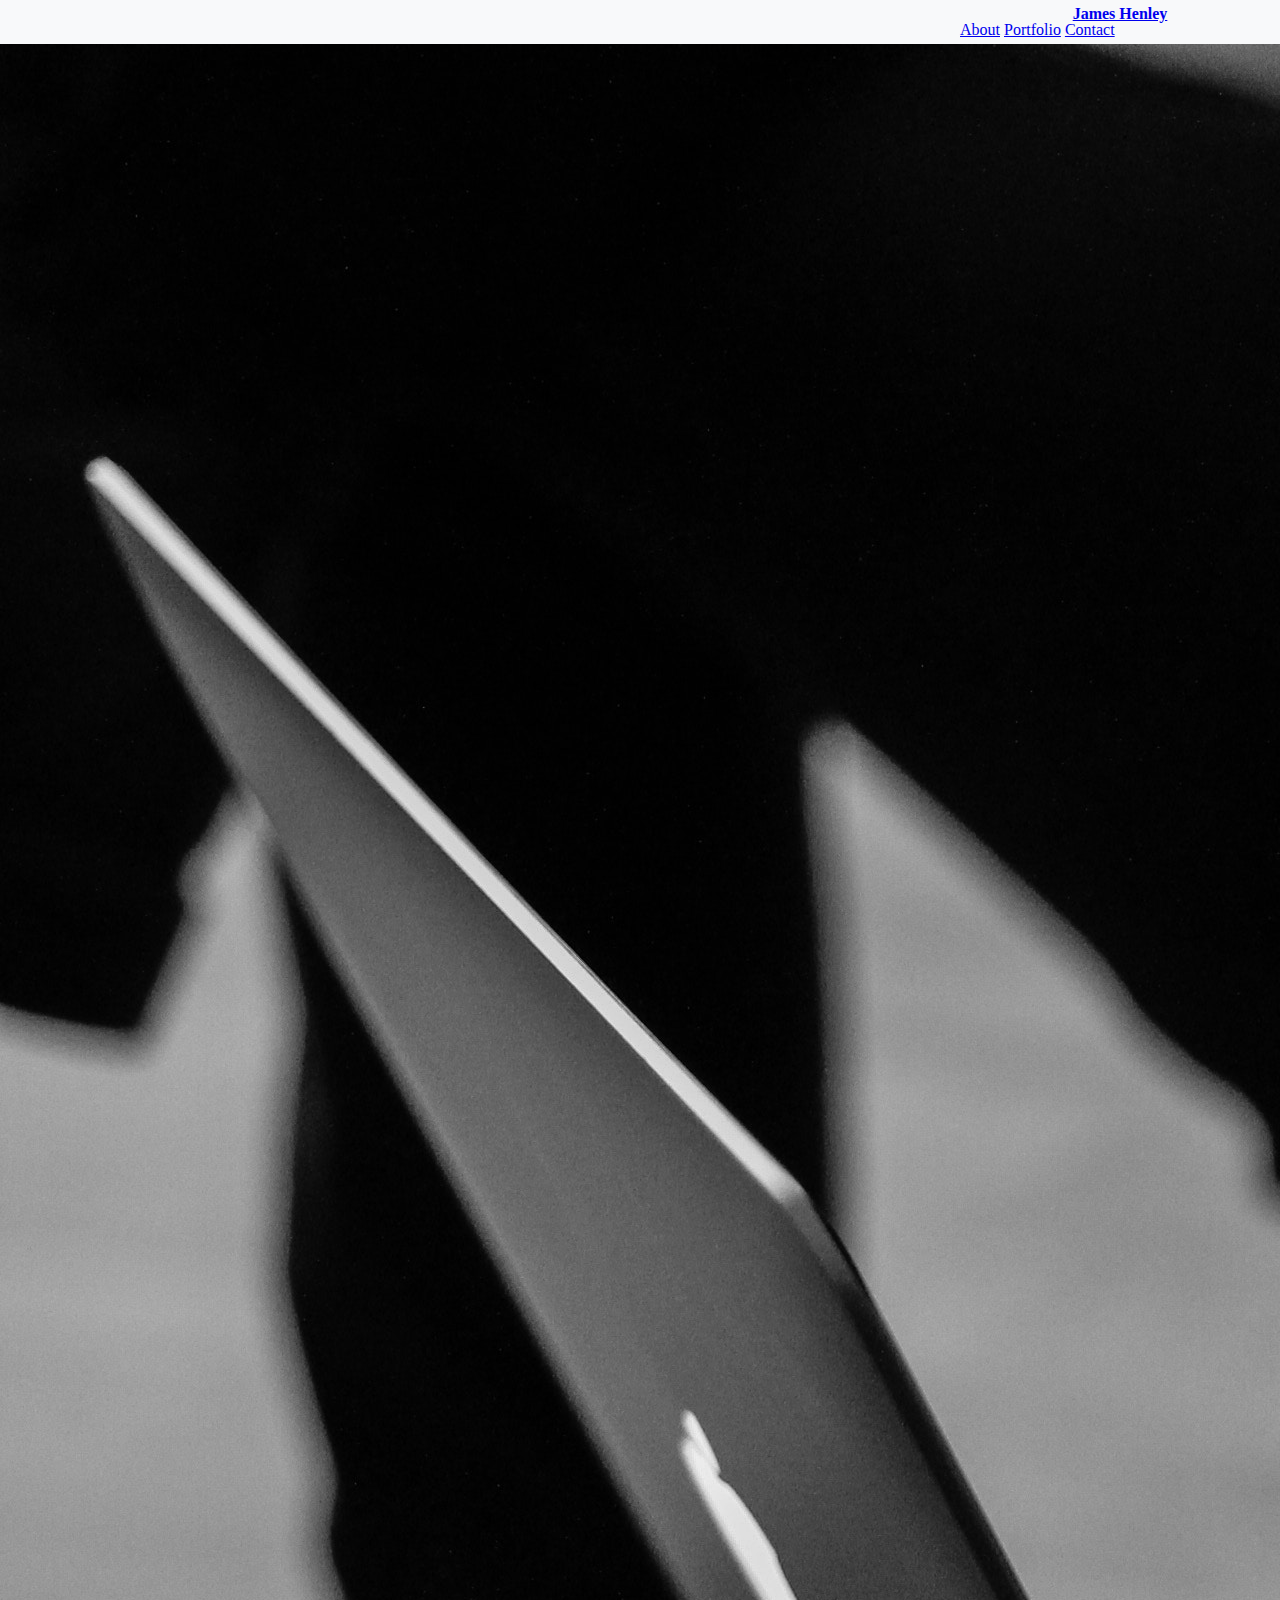
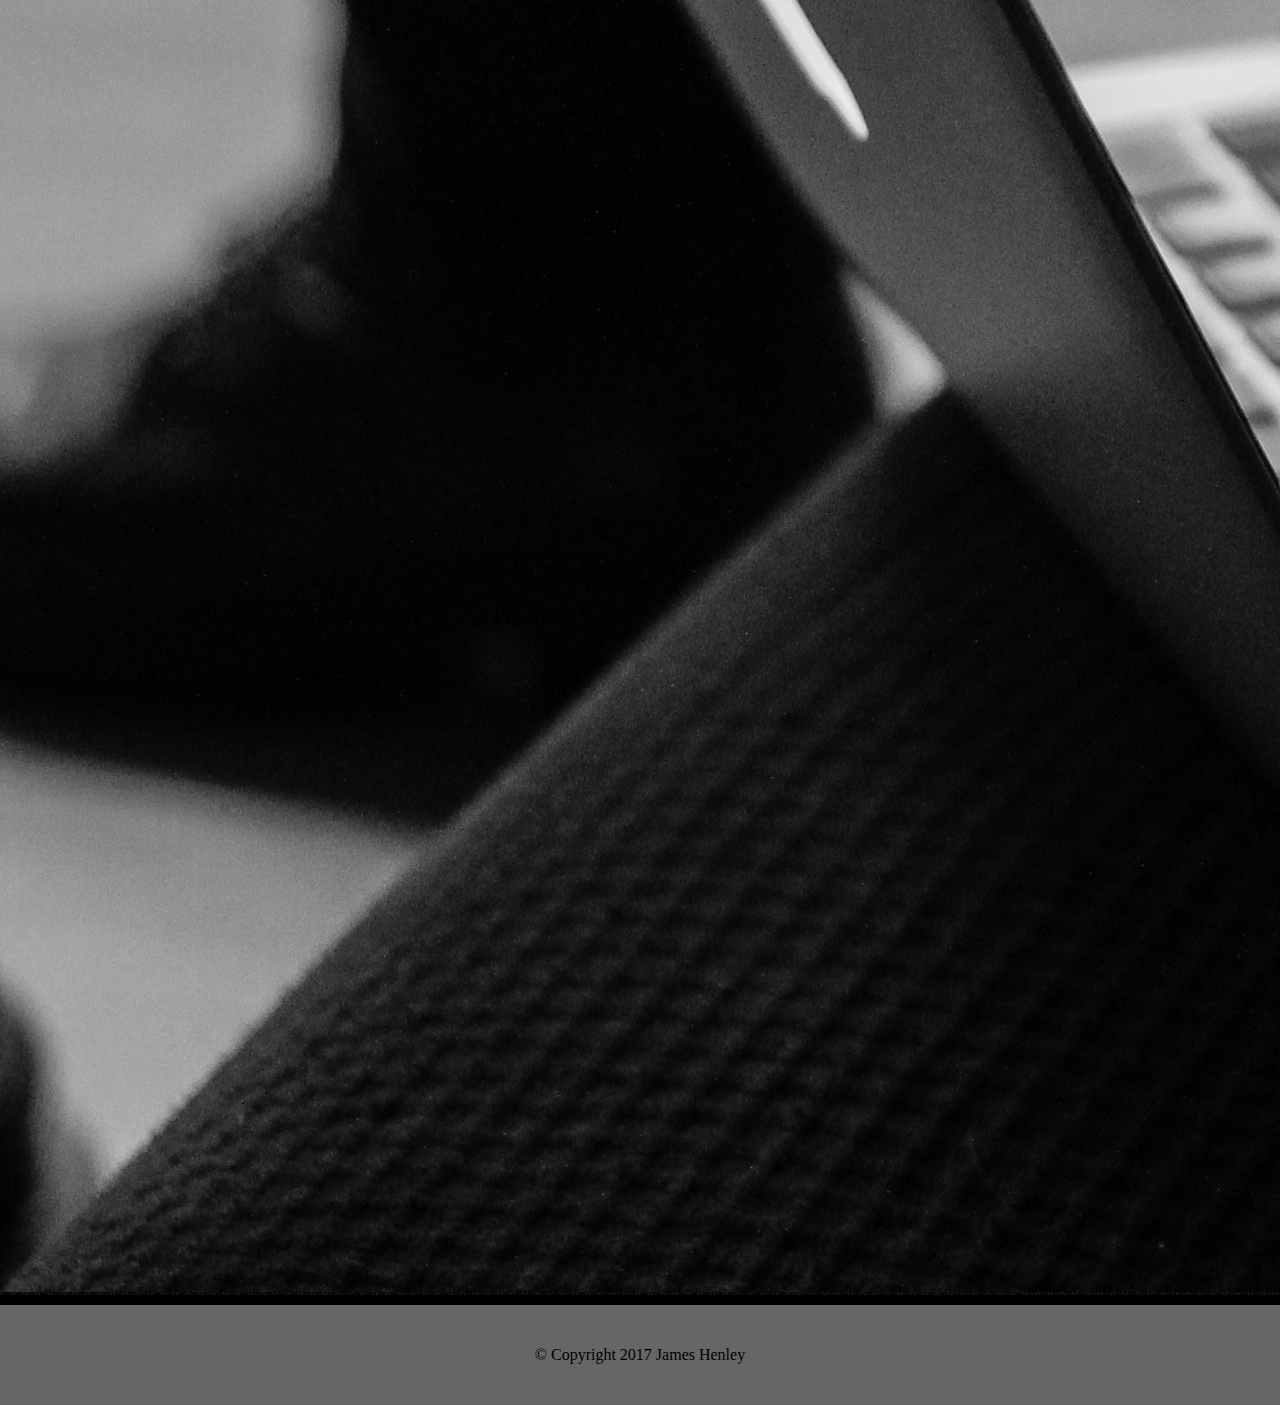
==== index.html @ 680c0650 "first commit" ====
<!DOCTYPE html>
<html>

<head>
    <title>James Henley</title>
    <meta name="viewport" content="width=device-width, initial-scale=1.0">
    <link rel="stylesheet" href="assets/css/reset.css">
    <link rel="stylesheet" href="https://maxcdn.bootstrapcdn.com/bootstrap/4.0.0-beta.2/css/bootstrap.min.css" integrity="sha384-PsH8R72JQ3SOdhVi3uxftmaW6Vc51MKb0q5P2rRUpPvrszuE4W1povHYgTpBfshb"
        crossorigin="anonymous">
    <script src="https://maxcdn.bootstrapcdn.com/bootstrap/4.0.0-beta.2/js/bootstrap.min.js" integrity="sha384-alpBpkh1PFOepccYVYDB4do5UnbKysX5WZXm3XxPqe5iKTfUKjNkCk9SaVuEZflJ"
        crossorigin="anonymous">
    </script>
    <link rel="stylesheet" href="assets/css/style.css">
</head>

<body id="homePage">

    <div class="page-wrap">

        <div class="topLine clearFix">

            <nav class="navbar navbar-expand-sm navbar-light bg-light">
				<h1>
					<a href="index.html" class="text-dark">James Henley</a>
				</h1>
				<form class="form-inline my-2 my-lg-0">
					<ul class="nav nav-pills">
						<li class="nav-item mx-auto">
							<a class="nav-link btn btn-dark active" href="about.html">About</a>
						</li>
						<li class="nav-item mx-auto">
							<a class="nav-link btn btn-light" href="portfolio.html">Portfolio</a>
						</li>
						<li class="nav-item mx-auto">
							<a class="nav-link btn btn-light" href="contact.html">Contact</a>
						</li>
					</ul>
				</form>
			</nav>
        </div>

        <video autoplay loop id="video" class="img-fluid" poster="assets/images/Background.jpg">
            <source src="assets/images/Black_Keys.mp4" type="video/mp4" />
            <source src="assets/images/Black_Keys.ogv" type="video/ogv" />
            <source src="assets/images/Black_Keys.webm" type="video/webm" />
        </video>
        <div class="emptyBox"> </div>
        <div class="footer">
            <div class="footerText">&copy; Copyright 2017 James Henley</div>
        </div>

</body>

</html>
---- assets/css/style.css ----
* {
	font-family: 'Arial', 'Helvetica Neue', Helvetica, sans-serif;
}

body,
html {
	background-image: url("../images/spiration-dark/spiration dark/spiration dark.png");
	background-repeat: repeat;
	margin: 0;
}

img {
	float: left;
}

nav li {
	display: inline-block;
}

nav {
	float: right;
	background-color: #f8f9fa;
}

h1 {
	font-family: 'Georgia', Times, Times New Roman, serif;
	background-color: #f8f9fa;
	z-index: 2;
	font-weight: bold;
	top: 0;
	text-align: center;
	width: 320px;
	float: left;
	left: 15%;
}

h2:after {
	border-bottom: 3px solid gray;
	content: '';
	display: block;
	margin-left: 5%;
	width: 85%;
}

h3 {
	font-family: 'Georgia', Times, Times New Roman, serif;
	color: black;
	text-align: center;
	font-weight: bold;
}

h3:after {
	border-bottom: 1px solid gray;
	content: '';
	display: block;
	margin-left: 15%;
	width: 75%;
}

h2,
h4,
h6,
h5 {
	font-family: 'Georgia', Times, Times New Roman, serif;
	color: black;
	font-weight: bold;
	padding: 10px;
	padding-bottom: 20px;
}

.topLine {
	background-color: #f8f9fa;
	padding-top: 6px;
	padding-bottom: 6px;
	width: 100%;
	height: 100%;
}

.overallContent {
	width: 100%;
	max-width: 960px;
	margin-left: 5%;
	margin-top: 5%;
	margin-bottom: 10%;
}

.mainContent {
	border-color: #dddddd;
	background-color: #ffffff;
	float: left;
	width: 100%;
	max-width: 630px;
	padding-bottom: 3%;
	padding-top: 3%;
	padding-left: 6%;
	padding-right: 6%;
}

.sideBar {
	background-color: #ffffff;
	max-width: 270px;
	float: right;
	padding-bottom: 3%;
	align-content: center;
}

.logo {
	float: left;
	width: 62px;
	height: 62px;
}

.placeholderPics {
	width: 100%;
	margin: 10px;
	height: 200px;
	z-index: 1;
}

.pictureLabels {
	position: relative;
	font-family: 'Georgia', Times, Times New Roman, serif;
	text-align: center;
	height: 20%;
	left: 10px;
	bottom: 50px;
	width: 100%;
	z-index: 2;
	color: white;
	background-color: black;
	display: table;
}

.pictureLabels:visited {
	color: #343a40;
}

.pictureLabels:hover {
	color: gray;
}

.pictureCenter {
	display: table-cell;
	vertical-align: middle;
}

.clearFix::after {
	content: "";
	display: block;
	clear: both;
}

.page-wrap {
	min-height: 100%;
	margin-bottom: -110px;
}

.emptyBox,
.push {
	height: 10px;
	background-color: black;
	width: 100%;
}

.footer,
.push {
	height: 100px;
	background-color: #666666;
	width: 100%;
	text-align: center;
	display: table;
}

.footerText {
	display: table-cell;
	vertical-align: middle;
}

.hover-outline:hover {
	outline: 5px solid gray;
	outline-offset: -5px;
}

@media only screen and (max-width: 980px) {
	.overallContent {
		max-width: 768px;
	}
	.mainContent {
		max-width: 420px;
		float: left;
	}
	.sideBar {
		width: 250px;
		float: right;
		padding-left: 10px;
		padding-right: 10px;
		padding-top: 10px;
		padding-bottom: 20px;
	}
	.logo {
		width: 33%;
		height: 33%;
	}
}

@media only screen and (max-width: 748px) {
	h1 {
		left: 0%;
	}
	nav {
		justify-content: center;
	}
	.overallContent {
		width: 748px;
		overflow: auto;
	}
	.mainContent {
		max-width: 100%;
		margin-bottom: 5%;
		width: 100%;
	}
	.sideBar {
		max-width: 100%;
		width: 100%
	}
	.logo {
		float: left;
		width: 62px;
		height: 62px;
	}

	.placeholderPics {
		width: 100%;
		margin: 10px;
		height: 150px;
		z-index: 1;
	}
}

@media only screen and (max-width: 640px) {
	h1 {
		width: 100%;
		float: none;
		left: 0%;
	}
	.overallContent {
		width: 620px;
	}
	img {
		float: none;
		width: 100%;
		height: auto;
	}
	nav {
		text-align: center;
		width: 100%;
	}
	nav li {
		width: 30%;
	}
	.mainContent {
		max-width: 100%;
		margin-bottom: 5%;
		width: 100%;
	}
	.sideBar {
		max-width: 100%;
		width: 100%;
		margin-bottom: 5%;
	}
	.logo {
		float: left;
		width: 62px;
		height: 62px;
	}
	.placeholderPics {
		width: 100%;
		margin: 10px;
		height: 100px;
		z-index: 1;
	}
}
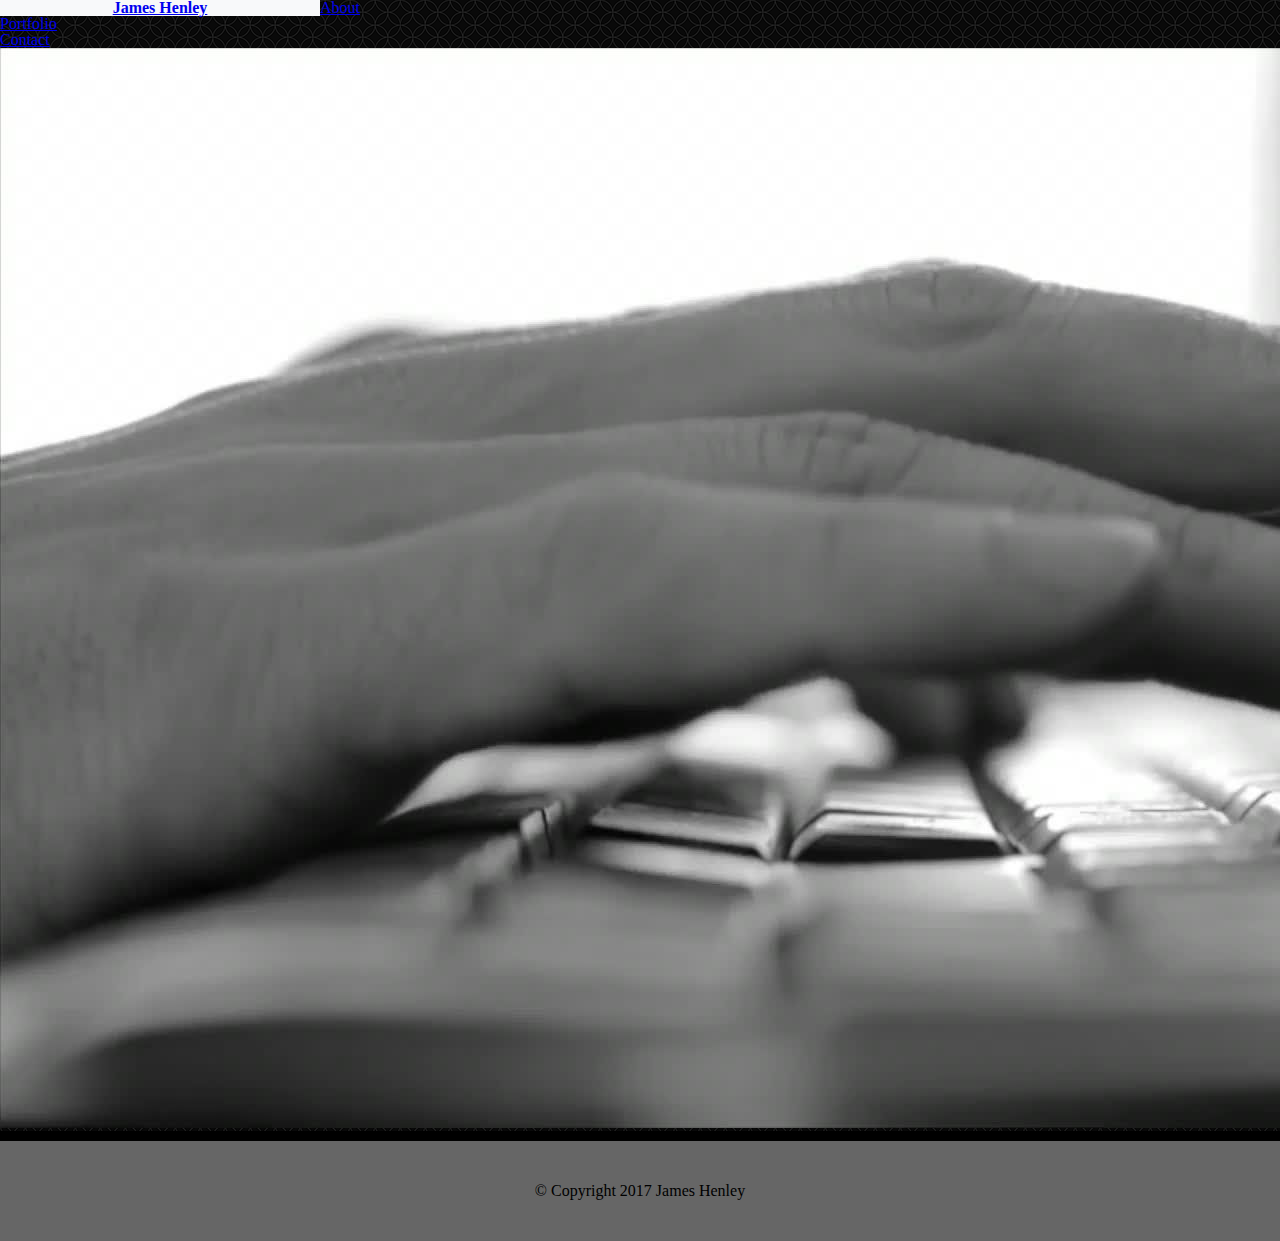
==== commit a87432fc: "Commiting the final code changes" ====
--- a/index.html
+++ b/index.html
@@ -13,33 +13,33 @@
     <link rel="stylesheet" href="assets/css/style.css">
 </head>
 
-<body id="homePage">
+<body class="container-responsive">
 
-    <div class="page-wrap">
+        <div class="container-responsive">
 
-        <div class="topLine clearFix">
-
-            <nav class="navbar navbar-expand-sm navbar-light bg-light">
-				<h1>
-					<a href="index.html" class="text-dark">James Henley</a>
-				</h1>
-				<form class="form-inline my-2 my-lg-0">
-					<ul class="nav nav-pills">
-						<li class="nav-item mx-auto">
-							<a class="nav-link btn btn-dark active" href="about.html">About</a>
-						</li>
-						<li class="nav-item mx-auto">
-							<a class="nav-link btn btn-light" href="portfolio.html">Portfolio</a>
-						</li>
-						<li class="nav-item mx-auto">
-							<a class="nav-link btn btn-light" href="contact.html">Contact</a>
-						</li>
-					</ul>
-				</form>
-			</nav>
+            <nav class="col col-12 navbar navbar-light bg-light sticky-top">
+                <div class="container-fluid justify-content-between">
+                    <h1 class="col col-auto">
+                        <a href="index.html" class="text-dark">James Henley</a>
+                    </h1>
+                    <form class="col col-auto container">
+                        <ul class="nav nav-pills">
+                            <li class="nav-item mx-auto">
+                                <a class="nav-link btn btn-light" href="about.html">About</a>
+                            </li>
+                            <li class="nav-item mx-auto">
+                                <a class="nav-link btn btn-light" href="portfolio.html">Portfolio</a>
+                            </li>
+                            <li class="nav-item mx-auto">
+                                <a class="nav-link btn btn-light" href="contact.html">Contact</a>
+                            </li>
+                        </ul>
+                    </form>
+                </div>
+            </nav>
         </div>
 
-        <video autoplay loop id="video" class="img-fluid" poster="assets/images/Background.jpg">
+        <video autoplay loop id="video" class="img-fluid" poster="assets/images/Black_Keys.jpg">
             <source src="assets/images/Black_Keys.mp4" type="video/mp4" />
             <source src="assets/images/Black_Keys.ogv" type="video/ogv" />
             <source src="assets/images/Black_Keys.webm" type="video/webm" />
--- a/assets/css/style.css
+++ b/assets/css/style.css
@@ -7,19 +7,6 @@
 	background-image: url("../images/spiration-dark/spiration dark/spiration dark.png");
 	background-repeat: repeat;
 	margin: 0;
-}
-
-img {
-	float: left;
-}
-
-nav li {
-	display: inline-block;
-}
-
-nav {
-	float: right;
-	background-color: #f8f9fa;
 }
 
 h1 {
@@ -76,32 +63,13 @@
 	height: 100%;
 }
 
-.overallContent {
-	width: 100%;
-	max-width: 960px;
-	margin-left: 5%;
-	margin-top: 5%;
-	margin-bottom: 10%;
-}
-
 .mainContent {
 	border-color: #dddddd;
 	background-color: #ffffff;
-	float: left;
-	width: 100%;
-	max-width: 630px;
-	padding-bottom: 3%;
-	padding-top: 3%;
-	padding-left: 6%;
-	padding-right: 6%;
 }
 
 .sideBar {
 	background-color: #ffffff;
-	max-width: 270px;
-	float: right;
-	padding-bottom: 3%;
-	align-content: center;
 }
 
 .logo {
@@ -179,104 +147,4 @@
 .hover-outline:hover {
 	outline: 5px solid gray;
 	outline-offset: -5px;
-}
-
-@media only screen and (max-width: 980px) {
-	.overallContent {
-		max-width: 768px;
-	}
-	.mainContent {
-		max-width: 420px;
-		float: left;
-	}
-	.sideBar {
-		width: 250px;
-		float: right;
-		padding-left: 10px;
-		padding-right: 10px;
-		padding-top: 10px;
-		padding-bottom: 20px;
-	}
-	.logo {
-		width: 33%;
-		height: 33%;
-	}
-}
-
-@media only screen and (max-width: 748px) {
-	h1 {
-		left: 0%;
-	}
-	nav {
-		justify-content: center;
-	}
-	.overallContent {
-		width: 748px;
-		overflow: auto;
-	}
-	.mainContent {
-		max-width: 100%;
-		margin-bottom: 5%;
-		width: 100%;
-	}
-	.sideBar {
-		max-width: 100%;
-		width: 100%
-	}
-	.logo {
-		float: left;
-		width: 62px;
-		height: 62px;
-	}
-
-	.placeholderPics {
-		width: 100%;
-		margin: 10px;
-		height: 150px;
-		z-index: 1;
-	}
-}
-
-@media only screen and (max-width: 640px) {
-	h1 {
-		width: 100%;
-		float: none;
-		left: 0%;
-	}
-	.overallContent {
-		width: 620px;
-	}
-	img {
-		float: none;
-		width: 100%;
-		height: auto;
-	}
-	nav {
-		text-align: center;
-		width: 100%;
-	}
-	nav li {
-		width: 30%;
-	}
-	.mainContent {
-		max-width: 100%;
-		margin-bottom: 5%;
-		width: 100%;
-	}
-	.sideBar {
-		max-width: 100%;
-		width: 100%;
-		margin-bottom: 5%;
-	}
-	.logo {
-		float: left;
-		width: 62px;
-		height: 62px;
-	}
-	.placeholderPics {
-		width: 100%;
-		margin: 10px;
-		height: 100px;
-		z-index: 1;
-	}
 }